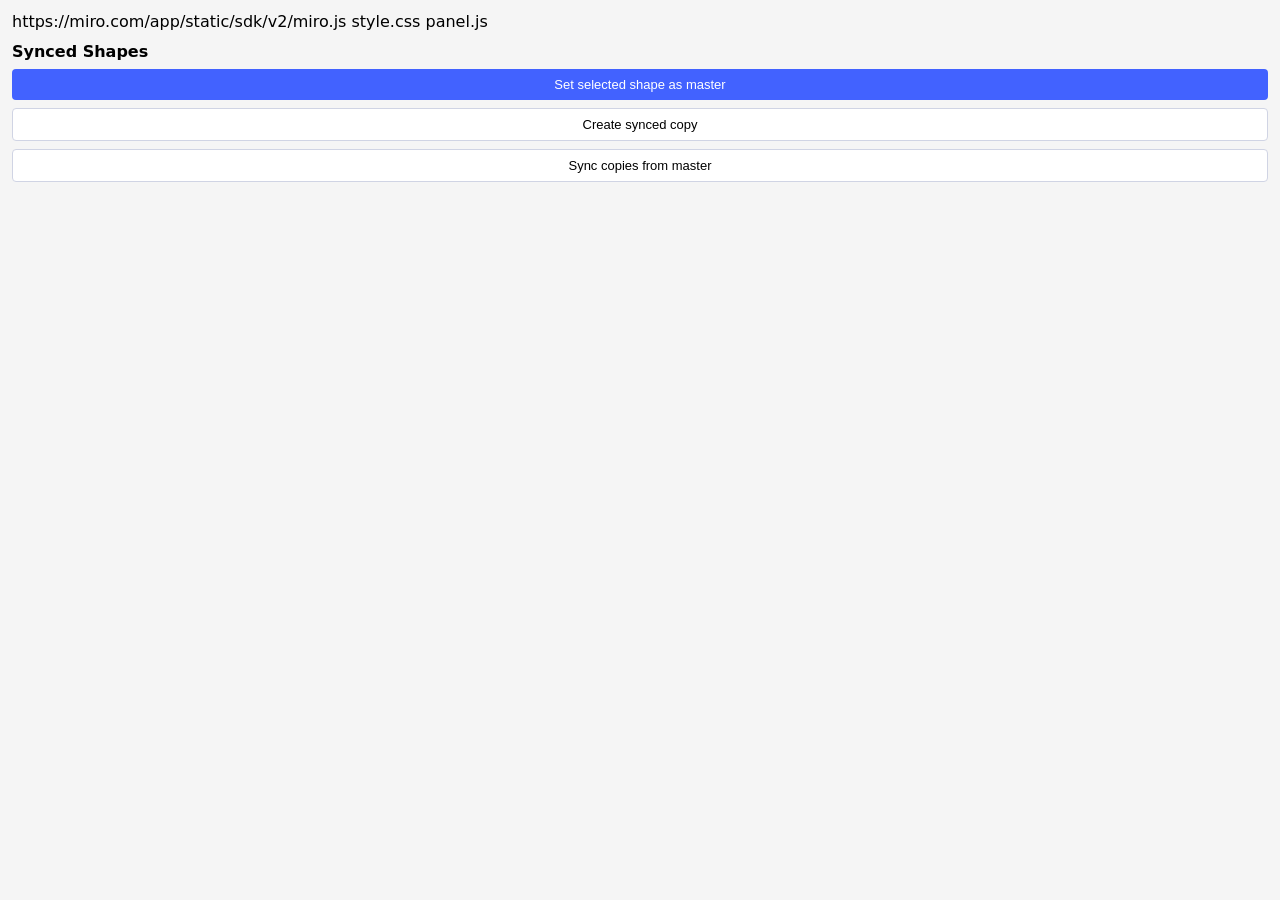
==== panel.html @ f67dfdb4 "Add files via upload" ====
<!DOCTYPE html>
<html lang="en">
<head>
  <meta charset="UTF-8" />
  <title>Synced Shapes Panel</title>
  <meta name="viewport" content="width=device-width, initial-scale=1" />
  https://miro.com/app/static/sdk/v2/miro.js</script>
  style.css
  <style>
    body { font-family: system-ui, -apple-system, BlinkMacSystemFont, "Segoe UI", sans-serif; margin: 0; padding: 12px; background: #f5f5f5; }
    h1 { font-size: 16px; margin-bottom: 8px; }
    button { display: block; width: 100%; margin-bottom: 8px; padding: 8px 12px; border-radius: 4px; border: none; cursor: pointer; font-size: 13px; }
    button.primary { background: #4262ff; color: #fff; }
    button.secondary { background: #ffffff; border: 1px solid #d0d4e4; }
    #log { margin-top: 12px; font-size: 11px; color: #555; white-space: pre-wrap; }
  </style>
  panel.js</script>
</head>
<body>
  <h1>Synced Shapes</h1>
  <button id="set-master" class="primary">Set selected shape as master</button>
  <button id="create-copy" class="secondary">Create synced copy</button>
  <button id="sync-copies" class="secondary">Sync copies from master</button>
  <div id="log"></div>
</body>
</html>
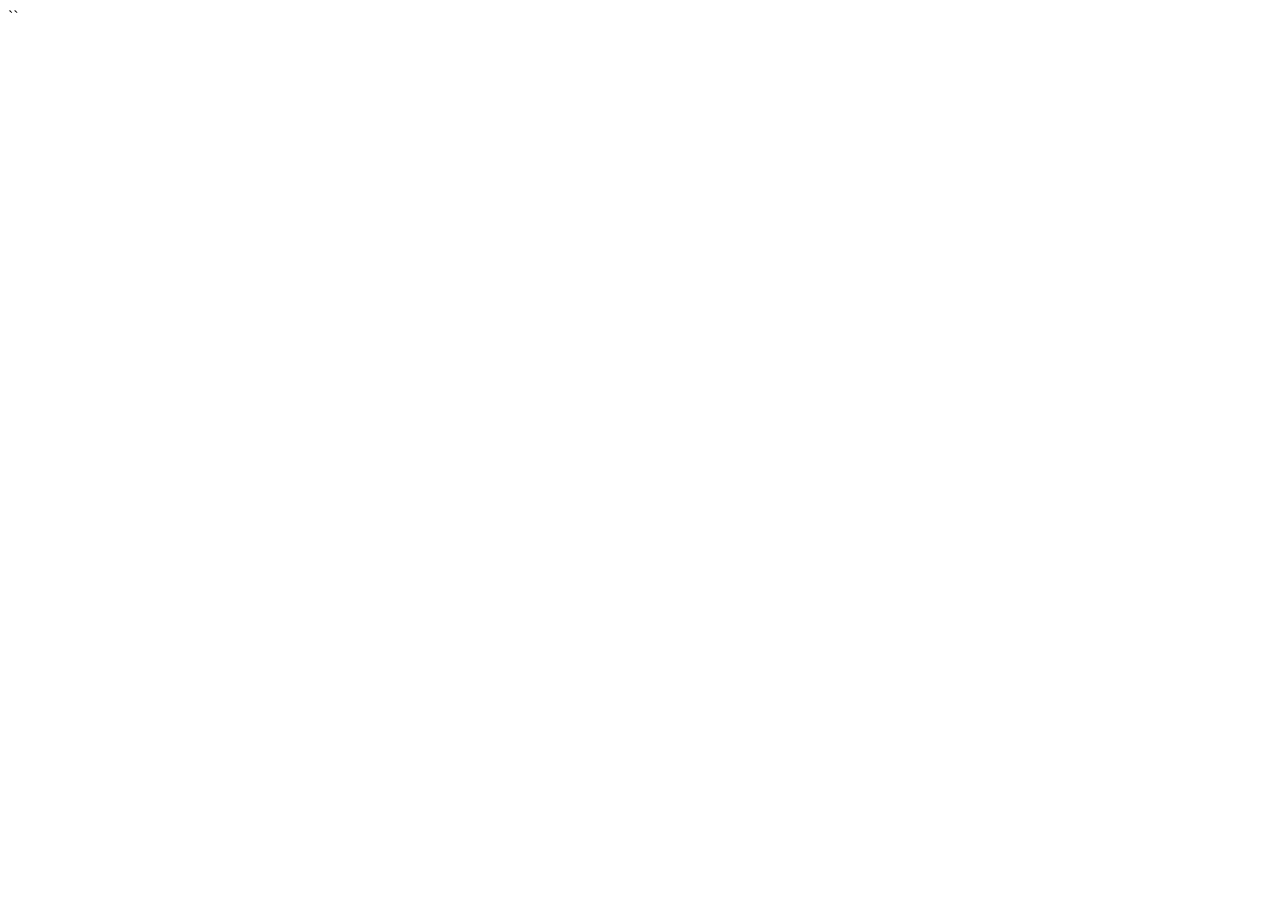
==== commit b245e3e8: "Update panel.html" ====
--- a/panel.html
+++ b/panel.html
@@ -5,23 +5,74 @@
   <meta charset="UTF-8" />
   <title>Synced Shapes Panel</title>
   <meta name="viewport" content="width=device-width, initial-scale=1" />
-  https://miro.com/app/static/sdk/v2/miro.js</script>
-  style.css
-  <style>
-    body { font-family: system-ui, -apple-system, BlinkMacSystemFont, "Segoe UI", sans-serif; margin: 0; padding: 12px; background: #f5f5f5; }
-    h1 { font-size: 16px; margin-bottom: 8px; }
-    button { display: block; width: 100%; margin-bottom: 8px; padding: 8px 12px; border-radius: 4px; border: none; cursor: pointer; font-size: 13px; }
-    button.primary { background: #4262ff; color: #fff; }
-    button.secondary { background: #ffffff; border: 1px solid #d0d4e4; }
-    #log { margin-top: 12px; font-size: 11px; color: #555; white-space: pre-wrap; }
+  <!-- Load Miro Web SDK v2 -->
+  <script src="https://miro.com/app/static/sdk/v2/miro.jsstyle>
+    :root { color-scheme: light dark; }
+    body {
+      font-family: system-ui, -apple-system, BlinkMacSystemFont, "Segoe UI", sans-serif;
+      margin: 0;
+      padding: 12px;
+      background: #fff;
+    }
+    h1 { font-size: 16px; margin-bottom: 12px; }
+    button {
+      display: block;
+      width: 100%;
+      margin-bottom: 8px;
+      padding: 8px 12px;
+      border-radius: 4px;
+      border: 1px solid #d0d4e4;
+      background: #fff;
+      cursor: pointer;
+      font-size: 13px;
+    }
+    button.primary { background: #4262ff; color: #fff; border: none; }
+    #log {
+      margin-top: 12px;
+      font-size: 11px;
+      color: #555;
+      white-space: pre-wrap;
+      min-height: 1.2em;
+    }
   </style>
-  panel.js</script>
 </head>
 <body>
   <h1>Synced Shapes</h1>
+
   <button id="set-master" class="primary">Set selected shape as master</button>
-  <button id="create-copy" class="secondary">Create synced copy</button>
-  <button id="sync-copies" class="secondary">Sync copies from master</button>
+  <button id="create-copy">Create synced copy</button>
+  <button id="sync-copies">Sync copies from master</button>
+  <button id="close-panel">Close panel</button>
+
   <div id="log"></div>
+
+  <!-- IMPORTANT: reuse the same logic you have in script.js -->
+  <!-- Relative path (no leading slash) so GitHub Pages resolves correctly -->
+  <script src="script.js<!-- Panel-only wiring: bind buttons to the functions exposed by script.js -->
+  <script>
+    miro.onReady(() => {
+      // Ensure the headless script has attached the functions
+      const api = window.syncedShapes || {};
+      const warn = (msg) => {
+        const el = document.getElementById('log');
+        if (el) el.textContent = msg;
+        console.warn('[Synced Shapes]', msg);
+      };
+
+      if (!api.setSelectedAsMaster || !api.createSyncedCopy || !api.syncCopiesFromMaster) {
+        warn('Core functions not found. Make sure script.js loads correctly.');
+        return;
+      }
+
+      document.getElementById('set-master')?.addEventListener('click', api.setSelectedAsMaster);
+      document.getElementById('create-copy')?.addEventListener('click', api.createSyncedCopy);
+      document.getElementById('sync-copies')?.addEventListener('click', api.syncCopiesFromMaster);
+
+      document.getElementById('close-panel')?.addEventListener('click', async () => {
+        await miro.board.ui.closePanel('closed');
+      });
+    });
+  </script>
 </body>
 </html>
+``
